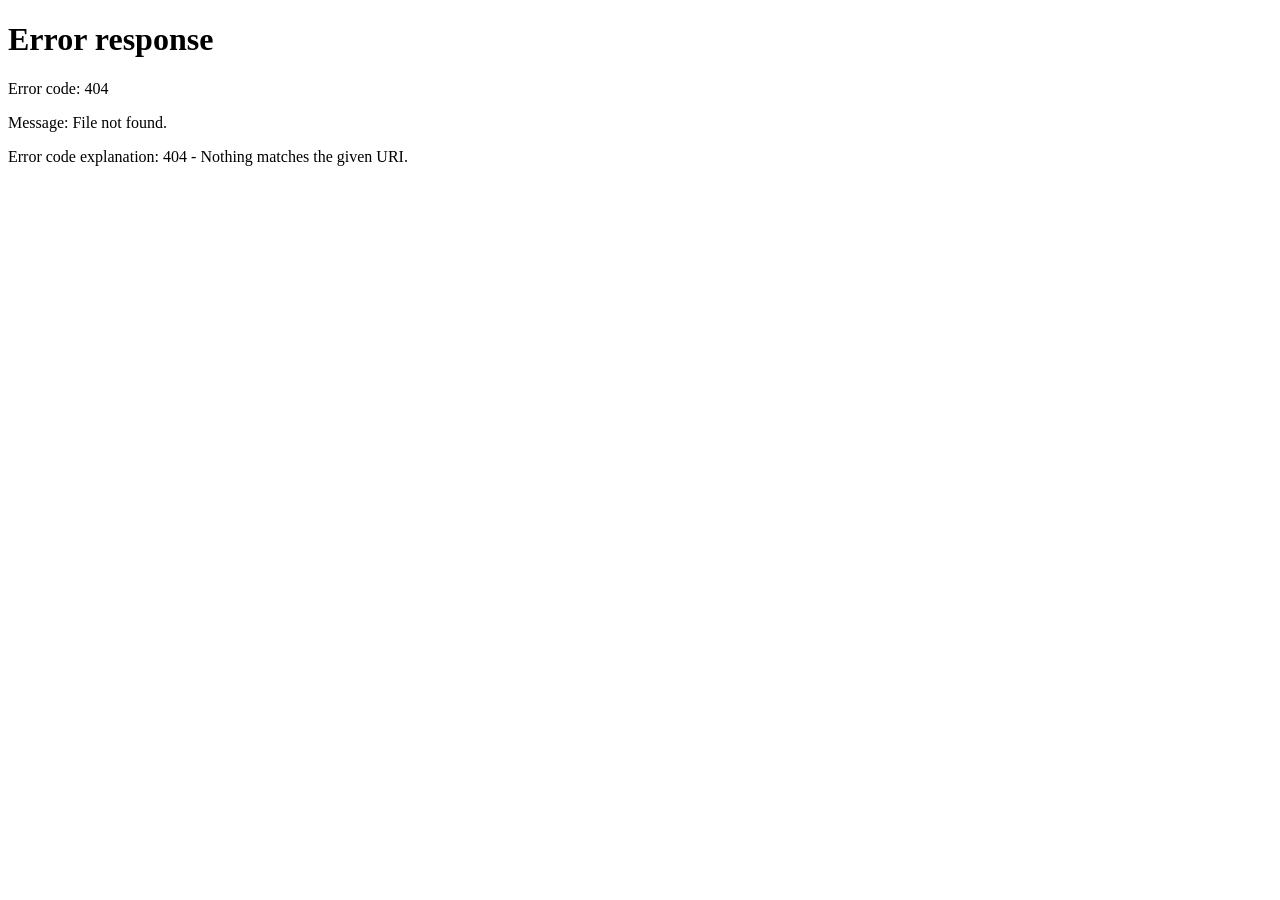
==== src/main/resources/static/ventas.html @ 63fe41a0 "Initial commit: proyecto El Padrino" ====
<!DOCTYPE html>
<!-- Página antigua (HTML estático). El sistema ahora usa vistas JSP: se redirige a /ventas -->
<html lang="es"><head><meta charset="UTF-8"><meta http-equiv="refresh" content="0; url=/ventas"><title>El Padrino</title></head>
<body><a href="/ventas">Continuar</a></body></html>
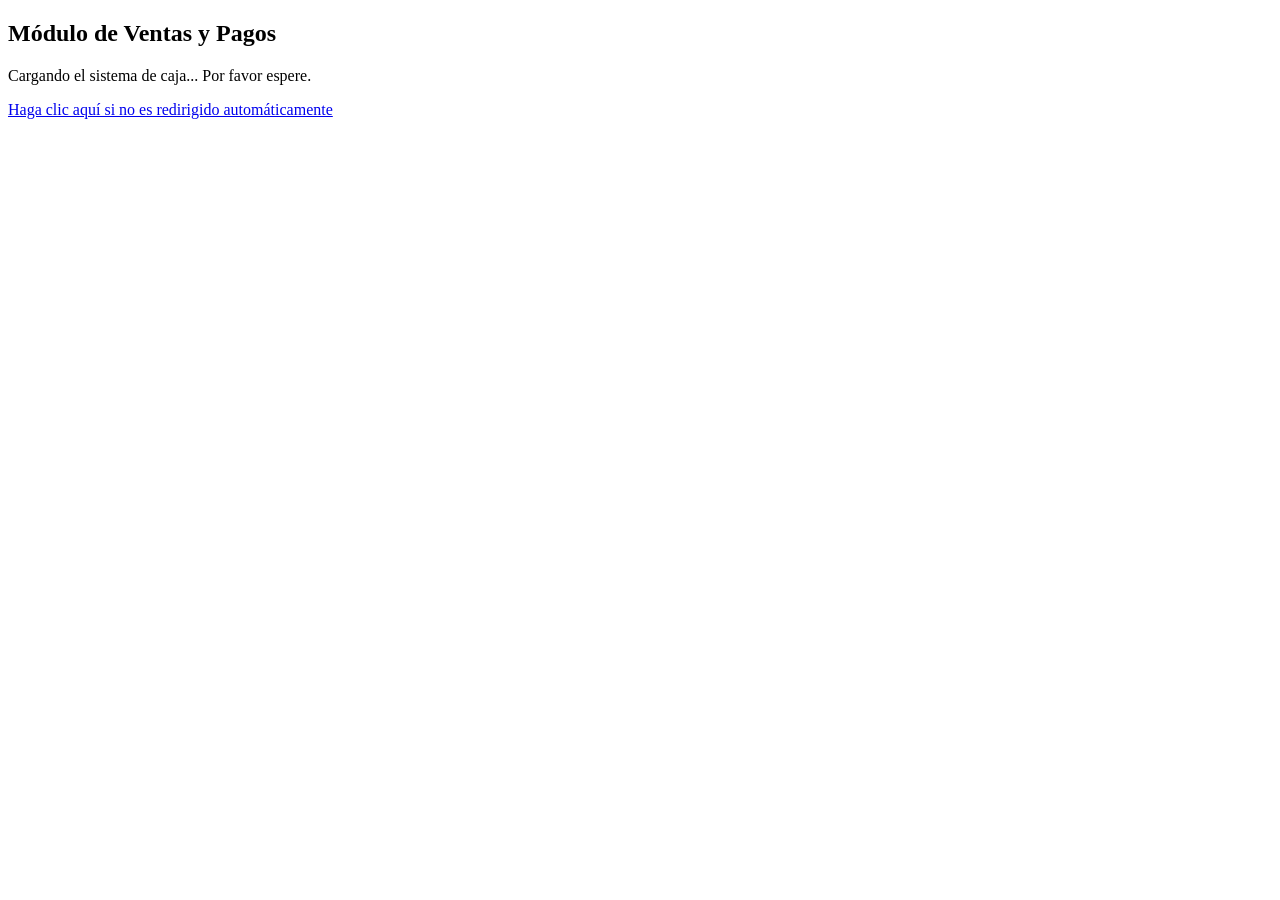
==== commit 10b995b7: "feat: agrega mensaje de bienvenida y mejora redireccion en ventas" ====
--- a/src/main/resources/static/ventas.html
+++ b/src/main/resources/static/ventas.html
@@ -1,4 +1,14 @@
 <!DOCTYPE html>
 <!-- Página antigua (HTML estático). El sistema ahora usa vistas JSP: se redirige a /ventas -->
-<html lang="es"><head><meta charset="UTF-8"><meta http-equiv="refresh" content="0; url=/ventas"><title>El Padrino</title></head>
-<body><a href="/ventas">Continuar</a></body></html>
+<html lang="es">
+<head>
+    <meta charset="UTF-8">
+    <meta http-equiv="refresh" content="1; url=/ventas">
+    <title>Módulo de Ventas y Pagos - El Padrino</title>
+</head>
+<body>
+    <h2>Módulo de Ventas y Pagos</h2>
+    <p>Cargando el sistema de caja... Por favor espere.</p>
+    <p><a href="/ventas">Haga clic aquí si no es redirigido automáticamente</a></p>
+</body>
+</html>
